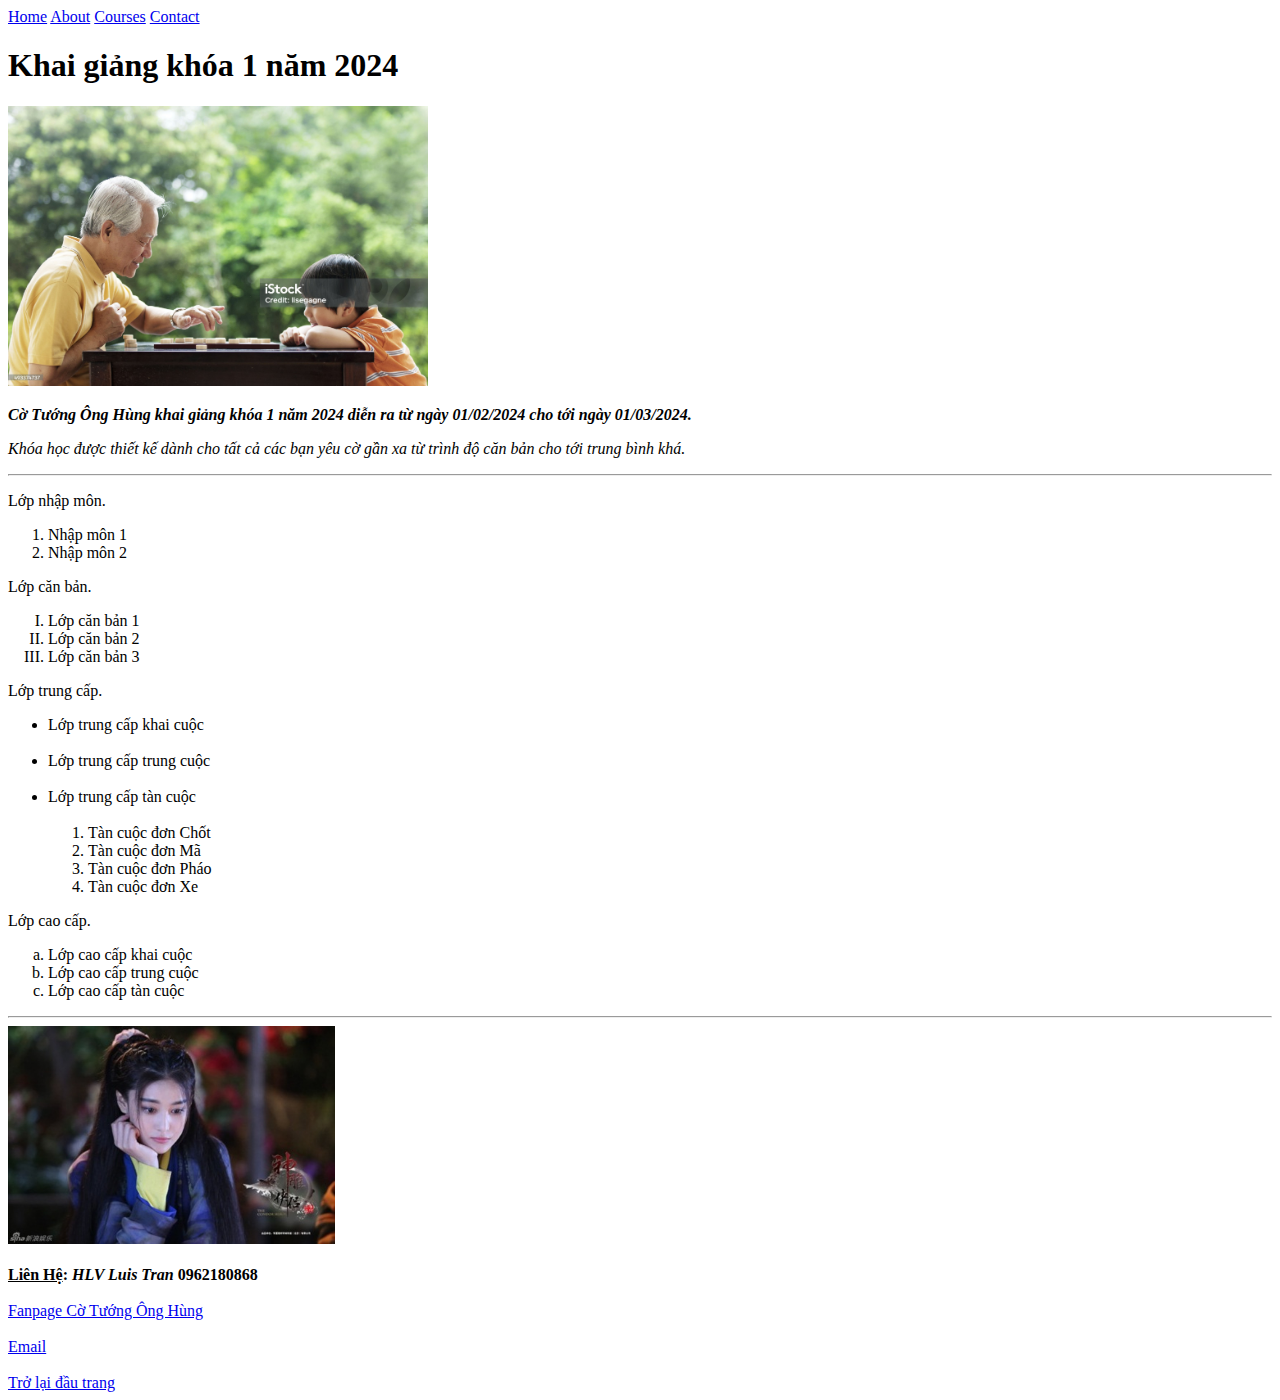
==== index.html @ 1fd62be5 "first commit" ====
<!DOCTYPE html>
<html lang="vi">
  <head>
    <meta charset="UTF-8" />
    <meta name="viewport" content="width=device-width, initial-scale=1.0" />
    <title>Cờ Tướng Ông Hùng</title>
  </head>
  <body>

<a href="/index.html">Home</a>

<a href="/About.html">About</a>

<a href="/Courses.html">Courses</a>

<a href="/Contact.html">Contact</a>

    <h1>Khai giảng khóa 1 năm 2024</h1>

<img src="img/Chu_de.jpg" alt="Hình chủ đề" height="280">

    <p>
      <b
        ><em>
          Cờ Tướng Ông Hùng khai giảng khóa 1 năm 2024 diễn ra từ ngày
          01/02/2024 cho tới ngày 01/03/2024.
        </em>
      </b>
    </p>

    <p>
      <em>
        Khóa học được thiết kế dành cho tất cả các bạn yêu cờ gần xa từ trình độ
        căn bản cho tới trung bình khá.
      </em>
    </p>
    <hr />
    <p>
      Lớp nhập môn.
      <ol type="1">
        <li>Nhập môn 1</li>
        <li>Nhập môn 2</li>
      </ol>

      Lớp căn bản.
      <ol type="I">
        <li>Lớp căn bản 1</li>
        <li>Lớp căn bản 2</li>
        <li>Lớp căn bản 3</li>
      </ol>

      Lớp trung cấp.
      <ul>        
          <li>Lớp trung cấp khai cuộc </li> <br>
          <li>Lớp trung cấp trung cuộc</li> <br>
          <li>Lớp trung cấp tàn cuộc 

           <ol> <br>
              <li>Tàn cuộc đơn Chốt</li>
              <li>Tàn cuộc đơn Mã</li>
              <li>Tàn cuộc đơn Pháo</li>
              <li>Tàn cuộc đơn Xe</li>
           </ol>
          </li>     
      </ul>

      Lớp cao cấp.
      <ol type="a">
        <li>Lớp cao cấp khai cuộc</li> 
        <li>Lớp cao cấp trung cuộc</li>
        <li>Lớp cao cấp tàn cuộc</li>
      </ol>
    </p>
    <hr />
    <img src="img/Chu_de_2.jpg" alt="Hình gái" height="218"> <br>
    <br>
    <b><u>Liên Hệ</u>: <i>HLV Luis Tran</i> 0962180868</b><br>
    <br>
    <a href="https://www.facebook.com/XiangqiMr.hung" target="_blank">Fanpage Cờ Tướng Ông Hùng</a><br>
    <br>
    <a href="mailto:hungmap0090@gmail.com">Email</a><br>
    <br>
    <a href="#">Trở lại đầu trang</a><br>
  </body>
</html>
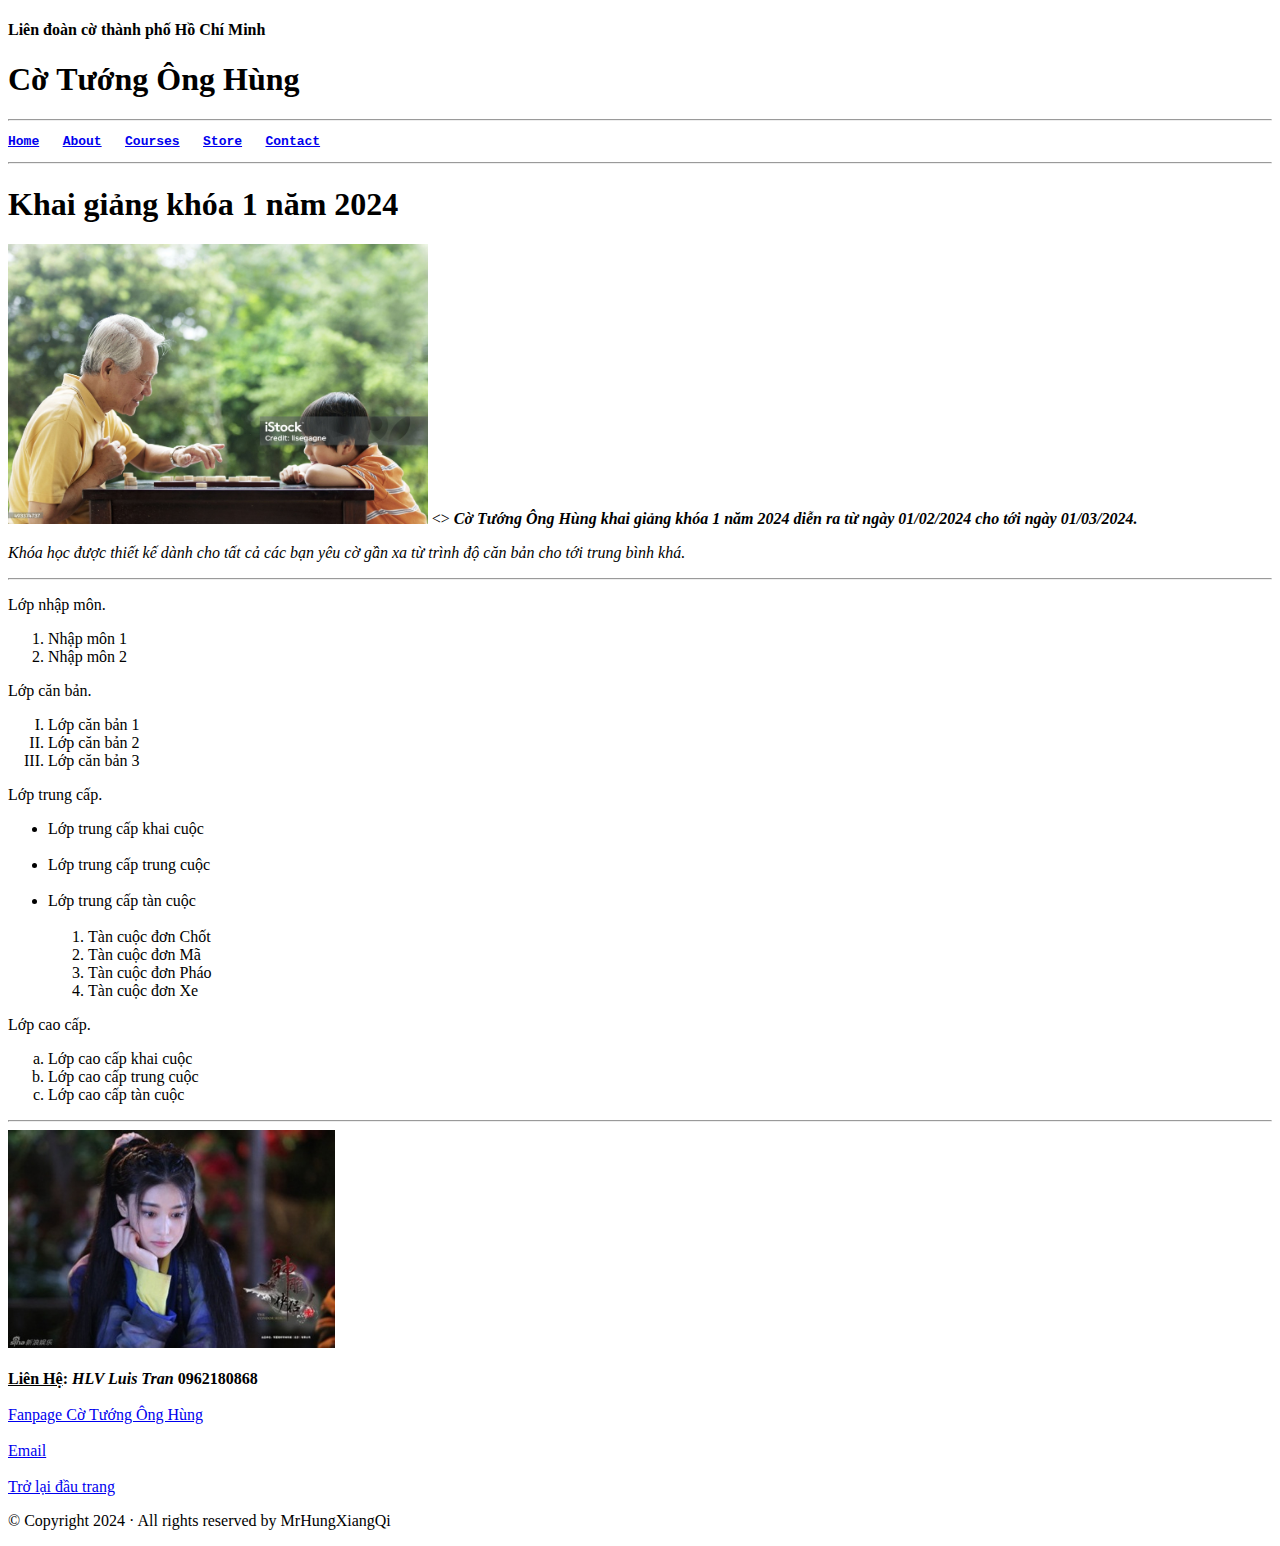
==== commit ecc0fead: "17/01/2024" ====
--- a/index.html
+++ b/index.html
@@ -6,27 +6,26 @@
     <title>Cờ Tướng Ông Hùng</title>
   </head>
   <body>
-
-<a href="/index.html">Home</a>
-
-<a href="/About.html">About</a>
-
-<a href="/Courses.html">Courses</a>
-
-<a href="/Contact.html">Contact</a>
+    <h4>Liên đoàn cờ thành phố Hồ Chí Minh</h4>
+    <h1>Cờ Tướng Ông Hùng</h1>
+<hr>
+<pre>
+<a href="/index.html"><strong>Home</strong></a>   <a href="/About.html"><strong>About</strong></a>   <a href="/Courses.html"><strong>Courses</strong></a>   <a href="/Store.html"><strong>Store</strong></a>   <a href="/Contact.html"><strong>Contact</strong></a>
+</pre>
+<hr>
 
     <h1>Khai giảng khóa 1 năm 2024</h1>
 
 <img src="img/Chu_de.jpg" alt="Hình chủ đề" height="280">
 
-    <p>
+    <>
       <b
         ><em>
           Cờ Tướng Ông Hùng khai giảng khóa 1 năm 2024 diễn ra từ ngày
           01/02/2024 cho tới ngày 01/03/2024.
         </em>
       </b>
-    </p>
+    </>
 
     <p>
       <em>
@@ -81,5 +80,6 @@
     <a href="mailto:hungmap0090@gmail.com">Email</a><br>
     <br>
     <a href="#">Trở lại đầu trang</a><br>
+    <p>© Copyright 2024 · All rights reserved by MrHungXiangQi</p>
   </body>
 </html>
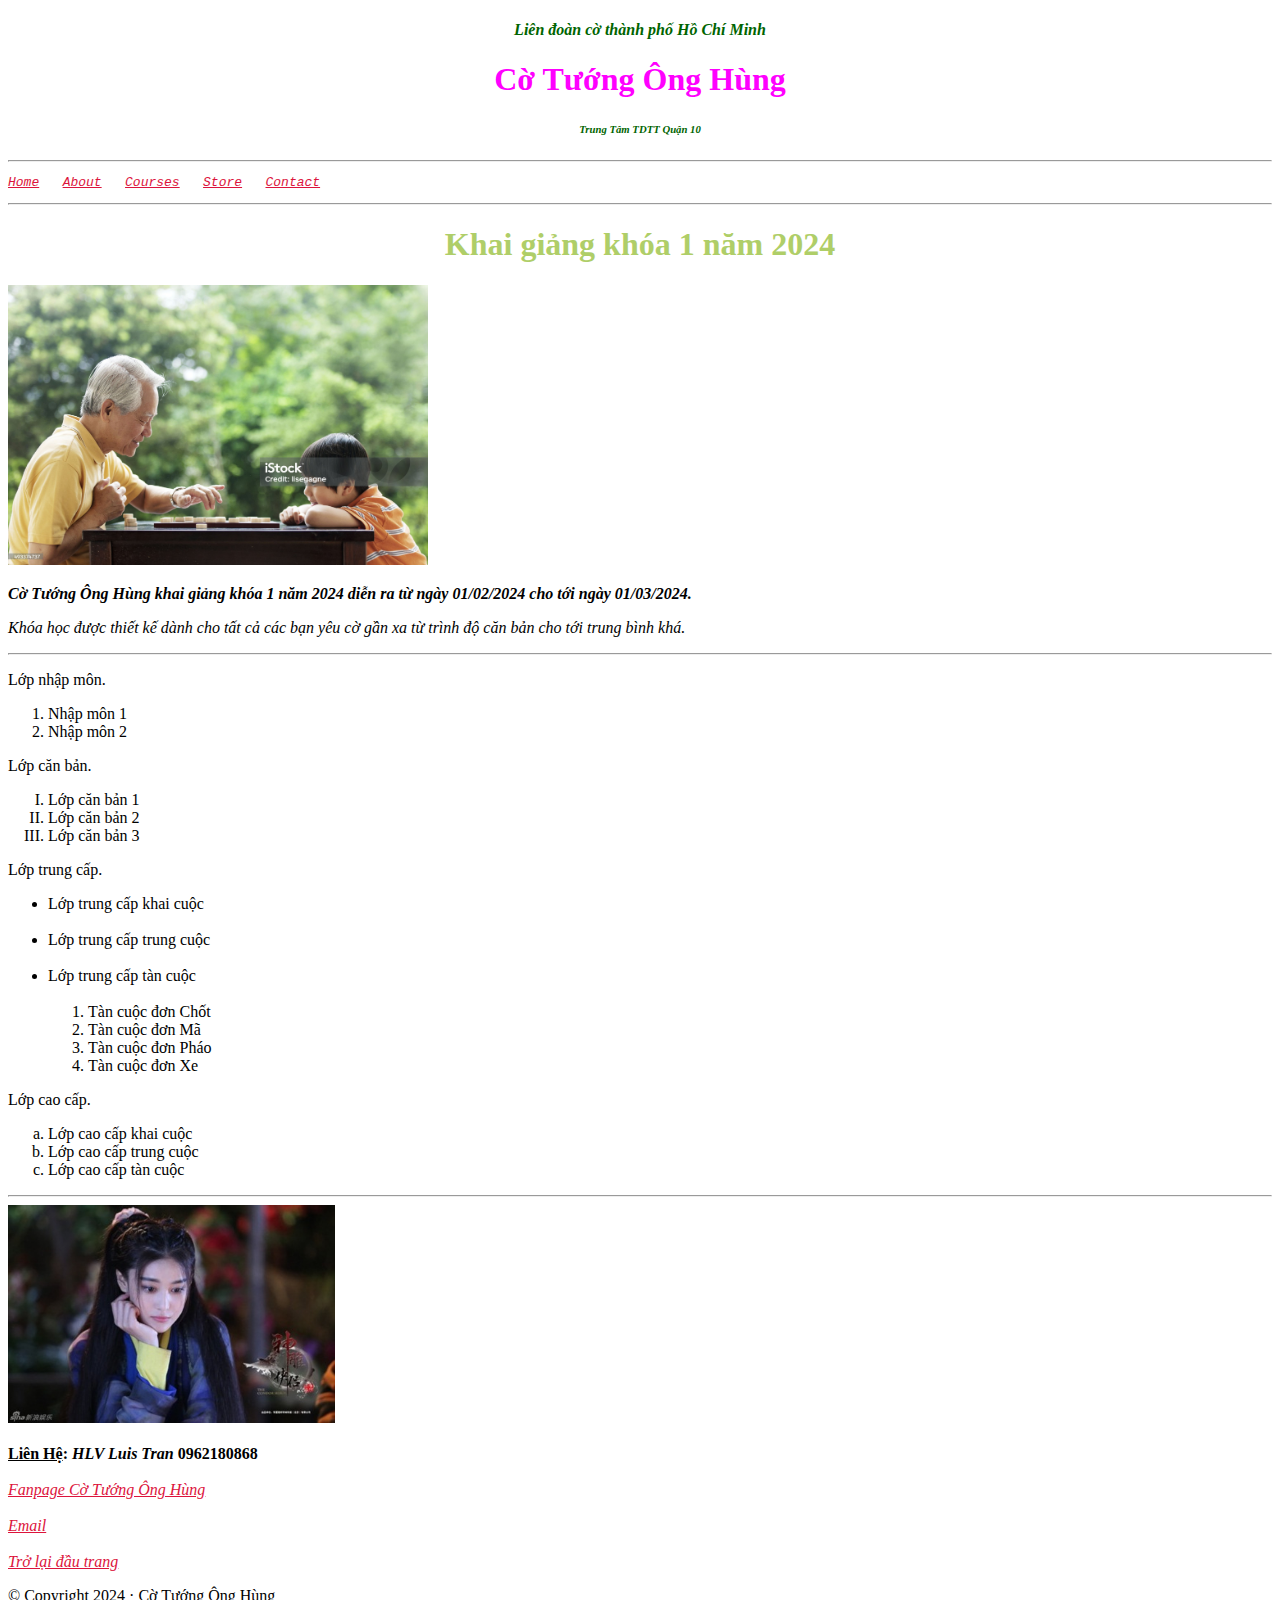
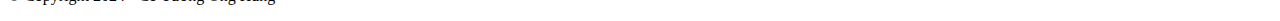
==== commit 8e0fe624: "23.01.2023" ====
--- a/index.html
+++ b/index.html
@@ -3,29 +3,30 @@
   <head>
     <meta charset="UTF-8" />
     <meta name="viewport" content="width=device-width, initial-scale=1.0" />
+    <link rel="stylesheet" href="style.css">
     <title>Cờ Tướng Ông Hùng</title>
   </head>
   <body>
     <h4>Liên đoàn cờ thành phố Hồ Chí Minh</h4>
     <h1>Cờ Tướng Ông Hùng</h1>
+    <h6>Trung Tâm TDTT Quận 10</h6>
 <hr>
 <pre>
 <a href="/index.html"><strong>Home</strong></a>   <a href="/About.html"><strong>About</strong></a>   <a href="/Courses.html"><strong>Courses</strong></a>   <a href="/Store.html"><strong>Store</strong></a>   <a href="/Contact.html"><strong>Contact</strong></a>
 </pre>
 <hr>
 
-    <h1>Khai giảng khóa 1 năm 2024</h1>
+    <h1 style="color: rgb(175, 206, 104);">Khai giảng khóa 1 năm 2024</h1>
 
 <img src="img/Chu_de.jpg" alt="Hình chủ đề" height="280">
 
-    <>
-      <b
-        ><em>
+    <p>
+      <b><em>
           Cờ Tướng Ông Hùng khai giảng khóa 1 năm 2024 diễn ra từ ngày
           01/02/2024 cho tới ngày 01/03/2024.
         </em>
       </b>
-    </>
+    </p>
 
     <p>
       <em>
@@ -80,6 +81,6 @@
     <a href="mailto:hungmap0090@gmail.com">Email</a><br>
     <br>
     <a href="#">Trở lại đầu trang</a><br>
-    <p>© Copyright 2024 · All rights reserved by MrHungXiangQi</p>
+    <p>© Copyright 2024 · Cờ Tướng Ông Hùng</p>
   </body>
 </html>
--- a/style.css
+++ b/style.css
@@ -0,0 +1,18 @@
+h1 {
+  color: fuchsia;
+  font-style: normal;
+  text-align: center;
+}
+h4,
+h6 {
+  color: darkgreen;
+  font-style: italic;
+  text-align: center;
+}
+a {
+  color: crimson;
+  font-style: oblique;
+  text-align: center;
+  font-weight: 100;
+  align-items: center;
+}
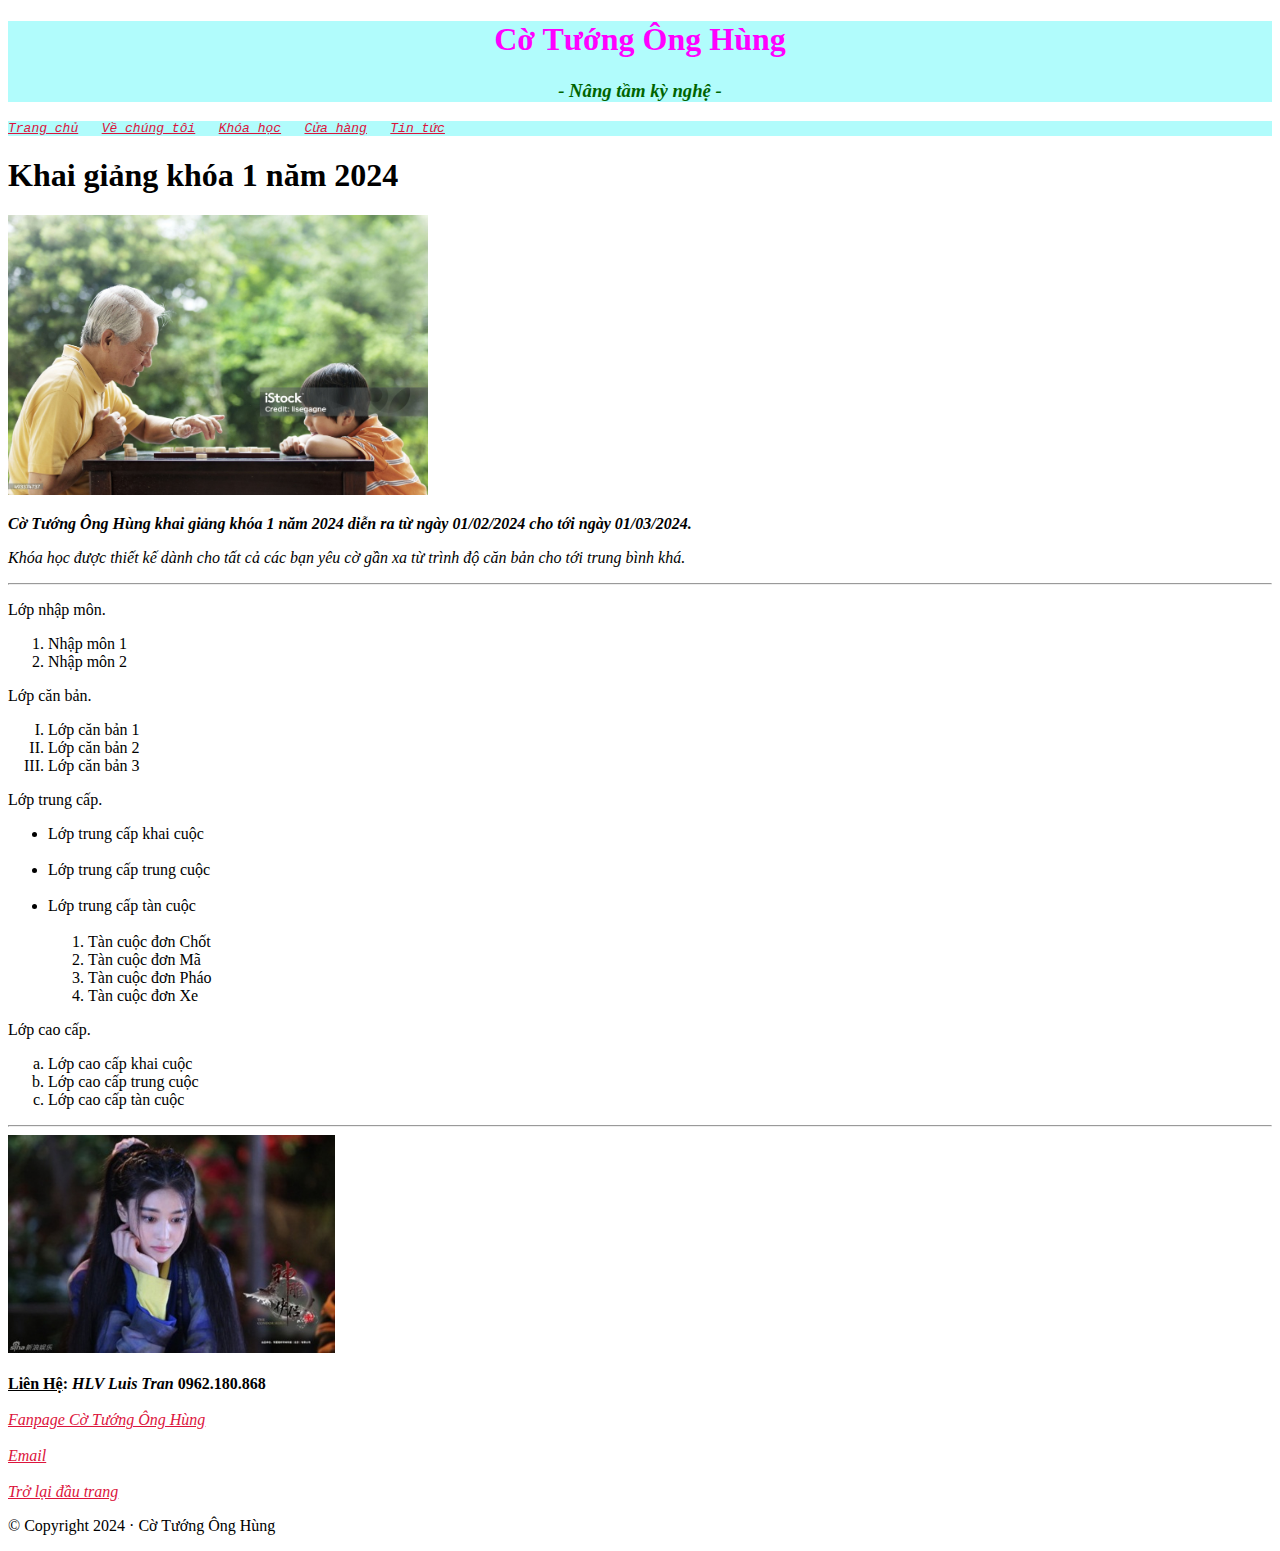
==== commit f102b802: "24.01.2024" ====
--- a/index.html
+++ b/index.html
@@ -3,20 +3,38 @@
   <head>
     <meta charset="UTF-8" />
     <meta name="viewport" content="width=device-width, initial-scale=1.0" />
-    <link rel="stylesheet" href="style.css">
+    <link rel="stylesheet" href="/index.css">
+    <link rel="apple-touch-icon" sizes="57x57" href="/img/ico/apple-icon-57x57.png">
+    <link rel="apple-touch-icon" sizes="60x60" href="/img/ico/apple-icon-60x60.png">
+    <link rel="apple-touch-icon" sizes="72x72" href="/img/ico/apple-icon-72x72.png">
+    <link rel="apple-touch-icon" sizes="76x76" href="/img/ico/apple-icon-76x76.png">
+    <link rel="apple-touch-icon" sizes="114x114" href="/img/ico/apple-icon-114x114.png">
+    <link rel="apple-touch-icon" sizes="120x120" href="/img/ico/apple-icon-120x120.png">
+    <link rel="apple-touch-icon" sizes="144x144" href="/img/ico/apple-icon-144x144.png">
+    <link rel="apple-touch-icon" sizes="152x152" href="/img/ico/apple-icon-152x152.png">
+    <link rel="apple-touch-icon" sizes="180x180" href="/img/ico/apple-icon-180x180.png">
+    <link rel="icon" type="image/png" sizes="192x192"  href="/img/ico/android-icon-192x192.png">
+    <link rel="icon" type="image/png" sizes="32x32" href="/img/ico/favicon-32x32.png">
+    <link rel="icon" type="image/png" sizes="96x96" href="/img/ico/favicon-96x96.png">
+    <link rel="icon" type="image/png" sizes="16x16" href="/img/ico/favicon-16x16.png">
+    <link rel="manifest" href="/img/ico/manifest.json">
+    <meta name="msapplication-TileColor" content="#ffffff">
+    <meta name="msapplication-TileImage" content="/ms-icon-144x144.png">
+    <meta name="theme-color" content="#ffffff">
     <title>Cờ Tướng Ông Hùng</title>
-  </head>
+     </head>
   <body>
-    <h4>Liên đoàn cờ thành phố Hồ Chí Minh</h4>
-    <h1>Cờ Tướng Ông Hùng</h1>
-    <h6>Trung Tâm TDTT Quận 10</h6>
-<hr>
+    <div style="background-color: rgb(177, 252, 252);">
+      <h1 id="tieude">Cờ Tướng Ông Hùng</h1>
+      <h3>- Nâng tầm kỳ nghệ -</h3>
+    </div>
+<div style="background-color: rgb(177, 252, 252);">
 <pre>
-<a href="/index.html"><strong>Home</strong></a>   <a href="/About.html"><strong>About</strong></a>   <a href="/Courses.html"><strong>Courses</strong></a>   <a href="/Store.html"><strong>Store</strong></a>   <a href="/Contact.html"><strong>Contact</strong></a>
+<a href="/index.html"><strong>Trang chủ</strong></a>   <a href="/About.html"><strong>Về chúng tôi</strong></a>   <a href="/Courses.html"><strong>Khóa học</strong></a>   <a href="/Store.html"><strong>Cửa hàng</strong></a>   <a href="/Contact.html"><strong>Tin tức</strong></a>
 </pre>
-<hr>
+</div>
 
-    <h1 style="color: rgb(175, 206, 104);">Khai giảng khóa 1 năm 2024</h1>
+    <h1>Khai giảng khóa 1 năm 2024</h1>
 
 <img src="img/Chu_de.jpg" alt="Hình chủ đề" height="280">
 
@@ -74,7 +92,7 @@
     <hr />
     <img src="img/Chu_de_2.jpg" alt="Hình gái" height="218"> <br>
     <br>
-    <b><u>Liên Hệ</u>: <i>HLV Luis Tran</i> 0962180868</b><br>
+    <b><u>Liên Hệ</u>: <i>HLV Luis Tran</i> 0962.180.868</b><br>
     <br>
     <a href="https://www.facebook.com/XiangqiMr.hung" target="_blank">Fanpage Cờ Tướng Ông Hùng</a><br>
     <br>
--- a/index.css
+++ b/index.css
@@ -0,0 +1,24 @@
+#tieude {
+  color: fuchsia;
+  font-style: normal;
+  text-align: center;
+}
+h3,
+h6 {
+  color: darkgreen;
+  font-style: italic;
+  text-align: center;
+}
+a {
+  color: crimson;
+  font-style: oblique;
+  text-align: center;
+  font-weight: 100;
+  align-items: center;
+}
+body {
+  -webkit-user-select: none;
+  -moz-user-select: none;
+  -ms-user-select: none;
+  user-select: none;
+}
